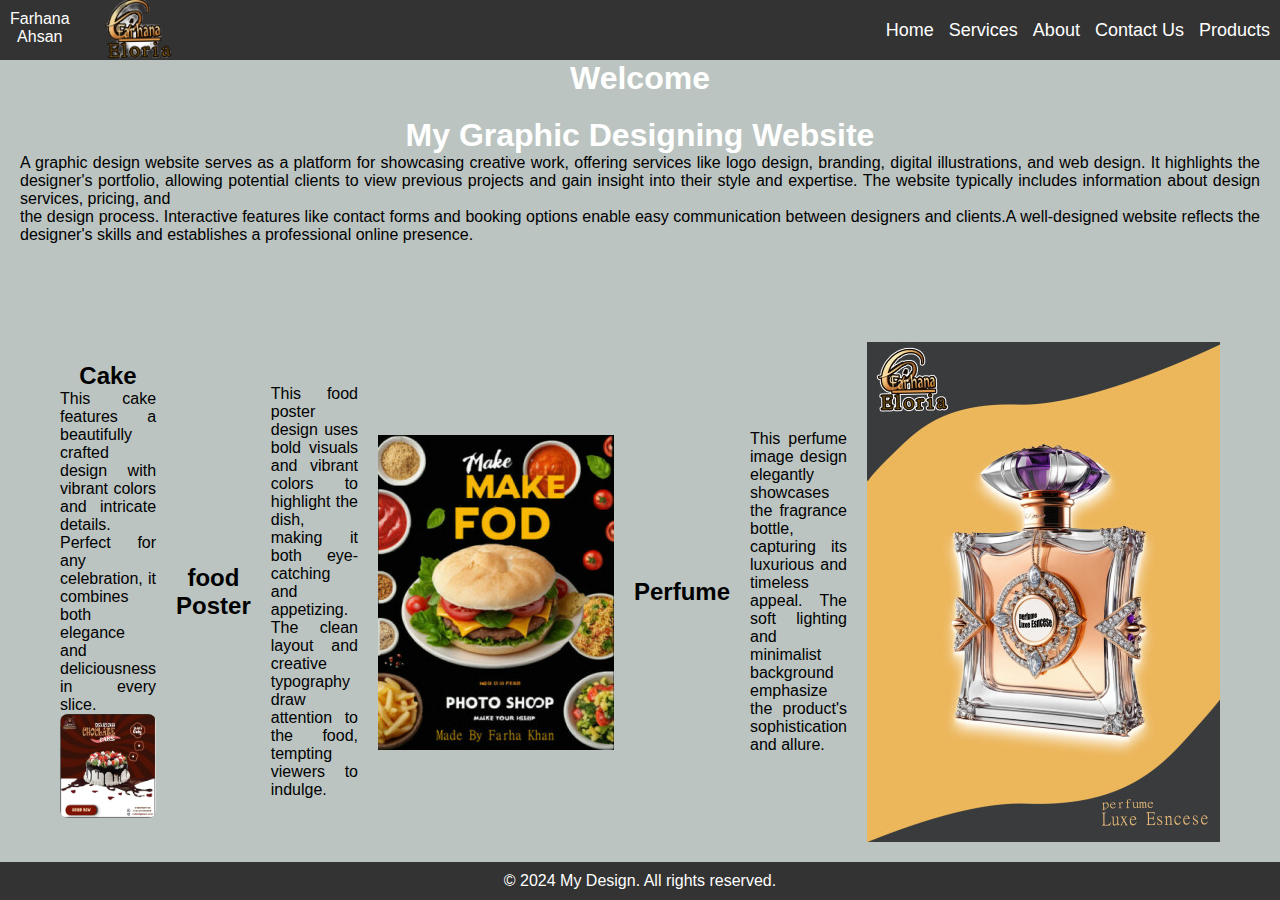
==== index.html @ 4d4feead "Add new files" ====
<!DOCTYPE html>
<html lang="en">
<head>
    <meta charset="UTF-8">
    <meta name="viewport" content="width=device-width, initial-scale=1.0">
    <title>GRAPHIC DESIGN WEBSITE</title>
    <link rel="stylesheet" href="style.css">
</head>
<body>
    <header>

        <div class="logo">
            <img src="/images/logo png.png" alt="logo"><div class="name">Farhana Ahsan</div>
              </div>
             
        <nav>
            
            <ul class="nav-links">
                <li><a href="index.html">Home</a></li>
                <li><a href="services.html">Services</a></li>
                <li><a href="About.html">About</a></li>
                <li><a href="contact.html">Contact Us</a></li>
                <li><a href="products.html">Products</a></li>
            </ul>
            <button class="nav-toggle" onclick="toggleMenu()">☰</button>
            
        </nav>
        

    </header>
    <h1 class="heading" >Welcome  </h1>

    <section class="section">
        <section-header>
        
        <h1 class="graphic">My Graphic Designing Website</h1>
        </section-header>
        <p class="description">A graphic design website serves as a platform for showcasing creative work, offering services like logo design, branding, digital illustrations, and web design. It highlights the designer's portfolio, allowing potential clients to view previous projects and gain insight into their style and expertise. The website typically includes information about design services, pricing, and<br> the design process. Interactive features like contact forms and booking options enable easy communication between designers and clients.A well-designed website reflects the designer's skills and establishes a professional online presence.</p>
    </section>
    <!-- Header Include -->
    <div id="header-container"></div>

    <!-- Image with Text Section -->
    <section class="image-text-section">
        
        <div class="image-container">
            <div class="text-container-1"> 
                <h2>Cake</h2>
                <p class="cake">This cake features a beautifully crafted design with vibrant colors and intricate details. Perfect for any celebration, it combines both elegance and deliciousness in every slice.</p>
            </div>
            <img src="images/choclate cake.jpg" alt="Sample Image">
           
               
        </div>
            <h2>food Poster</h2>
            <p class="food">This food poster design uses bold visuals and vibrant colors to highlight the dish, making it both eye-catching and appetizing. The clean layout and creative typography draw attention to the food, tempting viewers to indulge.</p>
        
            <img src="images/food.jpg" alt="Sample Image">
            
        </div>
        <h2> Perfume</h2>
             
             <p class="perfume">This perfume image design elegantly showcases the fragrance bottle, capturing its luxurious and timeless appeal. The soft lighting and minimalist background emphasize the product's sophistication and allure.</p>
             <img src="images/perfume.jpg" alt="Sample Image">
        
    </section>

    <footer>
        <p>&copy; 2024 My Design. All rights reserved.</p>
    </footer>

    <script src="script.js"></script>
</body>
</html>
---- style.css ----
* {

  margin: 0;
  padding: 0;
  box-sizing: border-box;
 
}

body {
  background-color: #0214;
  font-family: Arial, sans-serif;
  font-weight: bold:
  line-height: 1.6;
  display: flex;
  flex-direction: column;
  align-items: center;
}

header {
  width: 100%;
  background: #589;
  color: #fff;
  padding: 15px;
  display: flex;
  justify-content: space-between;
  align-items: center;
  position: relative;
}






.logo {
  position: relative;
  margin-right: auto;
  height: 40px; /* Fixed container height to prevent header from resizing */
  
}

.logo img {
  height: 400px; /* Logo ki asli height */
  margin-top: 48px;
  width: auto;
  position: absolute;
  top: 50%; /* Center logo vertically */
  transform: translateY(-50%); /* Perfect vertical centering */
}

.name{
  margin:0;
 position: absolute;
 align-items: center;
 top: 0;
 bottom: 0;
 text-align: center;
 font-size: 16px;

}

.nav-links {
  display: flex;
  gap: 15px;
}

.nav-links li {
  list-style: none;
}

.nav-links a {
  color: white;
  text-decoration: none;
  font-size: 18px;
}

.nav-toggle {
  display: none;
  font-size: 24px;
  color: white;
  background: none;
  border: none;
}


.section {
  padding: 20px;
  text-align: center;
}
body, html {
  margin: 0;
  padding: 0;
  min-height: 100vh;
  display: flex;
  flex-direction: column;
}

.section {
  flex: 1;
}
.product-listing{
  margin: 0;
  padding: 0;
}
.product{
  padding: 8px;
  justify-content: right;
}
/* style.css */

body {
  font-family: Arial, sans-serif;
  margin: 0;
  padding: 0;
  text-align: center;
}

header {
  background-color: #333;
  color: white;
  padding: 10px;
  display: flex;
  justify-content: space-between;
  align-items: center;
}
.heading{
  color: white;

}
.graphic{
  color: white;

}
.service{
  color: white;
  
}
.description {
  text-align: justify;
}
.cake{
  text-align: justify;
 
  
}
.food{
  text-align: justify;

}
.perfume{
  text-align: justify;
}
.services{
  text-align: justify; 
}
.fulfy{
  text-align: justify;
}
.contact{
  text-align: justify;
}
.cart {
  font-size: 18px;
}

.product-detail {
  padding: 20px;
  margin-top: 20px;
}

.product-image {
  width: 200px;
  height: auto;
  border-radius: 8px;
}

.add-to-cart {
  font-size: 16px;
  padding: 10px 20px;
  background-color: #28a745;
  color: white;
  border: none;
  border-radius: 5px;
  cursor: pointer;
}

.add-to-cart:hover {
  background-color: #218838;
}

/* Cart Modal */
.cart-modal {
  display: none;
  position: fixed;
  top: 0;
  left: 0;
  width: 100%;
  height: 100%;
  background-color: rgba(0, 0, 0, 0.5);
  justify-content: center;
  align-items: center;
}

.cart-modal-content {
  background-color: white;
  padding: 20px;
  border-radius: 8px;
  width: 300px;
  text-align: left;
}

.cart-modal-content ul {
  list-style: none;
  padding: 0;
}

.cart-modal-content li {
  margin-bottom: 10px;
}
ul {
  list-style-type: none; /* Remove bullets */
  padding-left: 0; /* Remove default left padding */
}

footer {
  background: #957;
  color: white;
  padding: 10px;
  text-align: center;
  width: 100%;
  position: relative;
  bottom: 0;
}


footer {
  background: #333;
  color: white;
  padding: 10px;
  width: 100%;
  text-align: center;

}

/* Responsive Styles */
@media (max-width: 768px) {
  .nav-links {
      display: none;
      flex-direction: column;
      background: #333;
      position: absolute;
      top: 60px;
      width: 100%;
      left: 0;
  }

  .nav-links li {
      text-align: center;
      padding: 10px;
  }

  .nav-toggle {
      display: block;
  }

  .nav-links.active {
      display: flex;
  }
}
/* style.css */
body {
  font-family: Arial, sans-serif;
}

.image-text-section {
  display: flex;
  align-items: center;
  justify-content: center;
  padding: 20px;
  gap: 20px;
  max-width: 1200px;
  margin: auto;
}

.image-container img {
  width: 100%;
  max-width: 500px;
  height: auto;
  border-radius: 8px;
}



.text-container h1 {

  font-size: 30px;
  color: #000;
  font-family: caveat;
  
}


.text-container p {
  font-size: 18px;
  color: #000;
  font-family: caveat;
  margin: 10px 0;
}

.text-container-2 h2{

  margin-top: 20px;
  font-size: 30px;
}

.text-container p {
  font-size: 18px;
  color: #000;
  font-family: caveat;
}

@media (max-width: 768px) {
  .image-text-section {
      flex-direction: column;
      text-align: center;
  }
  .text-container {
      max-width: none;
  }
}
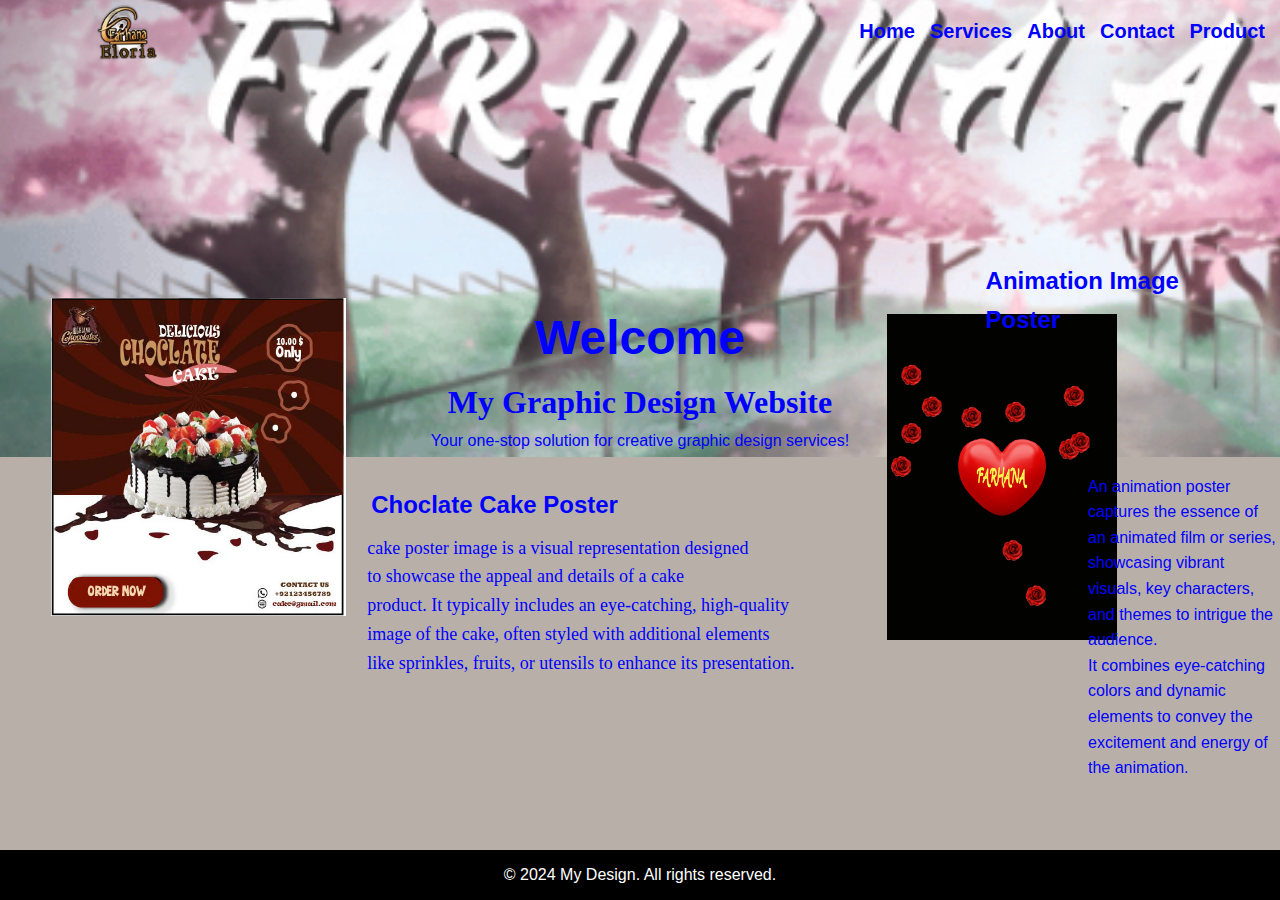
==== commit 400601c7: "first commit" ====
--- a/index.html
+++ b/index.html
@@ -3,67 +3,58 @@
 <head>
     <meta charset="UTF-8">
     <meta name="viewport" content="width=device-width, initial-scale=1.0">
-    <title>GRAPHIC DESIGN WEBSITE</title>
+    <title>Home </title>
     <link rel="stylesheet" href="style.css">
 </head>
 <body>
+    
     <header>
-
+        <div class="standard">
+            <img src="/images/standard.gif" alt=" Logo">
+            </div>
+     
+        <div></div>
         <div class="logo">
-            <img src="/images/logo png.png" alt="logo"><div class="name">Farhana Ahsan</div>
-              </div>
-             
+        <img src="/images/logo png.png" alt=" Logo">
+        </div>
         <nav>
-            
             <ul class="nav-links">
-                <li><a href="index.html">Home</a></li>
+                <li class="li"><a href="index.html">Home</a></li>
                 <li><a href="services.html">Services</a></li>
                 <li><a href="About.html">About</a></li>
-                <li><a href="contact.html">Contact Us</a></li>
-                <li><a href="products.html">Products</a></li>
+                <li><a href="contact.html">Contact</a></li>
+                <li><a href="product.html">Product</a></li>
             </ul>
             <button class="nav-toggle" onclick="toggleMenu()">☰</button>
-            
         </nav>
-        
-
     </header>
-    <h1 class="heading" >Welcome  </h1>
 
     <section class="section">
-        <section-header>
-        
-        <h1 class="graphic">My Graphic Designing Website</h1>
-        </section-header>
-        <p class="description">A graphic design website serves as a platform for showcasing creative work, offering services like logo design, branding, digital illustrations, and web design. It highlights the designer's portfolio, allowing potential clients to view previous projects and gain insight into their style and expertise. The website typically includes information about design services, pricing, and<br> the design process. Interactive features like contact forms and booking options enable easy communication between designers and clients.A well-designed website reflects the designer's skills and establishes a professional online presence.</p>
+        <h1 class="Welcome">Welcome </h1>
+        <h2 class="Graphic"> My Graphic Design Website</h2>
+        <p class="parag">Your one-stop solution for creative graphic design services!</p>
     </section>
-    <!-- Header Include -->
-    <div id="header-container"></div>
+       <!-- Image with Text Section -->
+       <section class="image-text-section">
 
-    <!-- Image with Text Section -->
-    <section class="image-text-section">
-        
         <div class="image-container">
-            <div class="text-container-1"> 
-                <h2>Cake</h2>
-                <p class="cake">This cake features a beautifully crafted design with vibrant colors and intricate details. Perfect for any celebration, it combines both elegance and deliciousness in every slice.</p>
-            </div>
-            <img src="images/choclate cake.jpg" alt="Sample Image">
-           
-               
+            <img src="/images/choclate cake.jpg" alt="Sample Image" class="img1">
         </div>
-            <h2>food Poster</h2>
-            <p class="food">This food poster design uses bold visuals and vibrant colors to highlight the dish, making it both eye-catching and appetizing. The clean layout and creative typography draw attention to the food, tempting viewers to indulge.</p>
-        
-            <img src="images/food.jpg" alt="Sample Image">
-            
+        <div class="text-container" >
+            <h2 class="text0">Choclate Cake Poster</h2>
+            <p>
+                <p class="text2"> cake poster image is a visual representation designed<br> to showcase the appeal and details of a cake <br>product. It typically includes an eye-catching, high-quality<br> image of the cake, often styled with additional elements <br>like sprinkles, fruits, or utensils to enhance its presentation.</p>
         </div>
-        <h2> Perfume</h2>
-             
-             <p class="perfume">This perfume image design elegantly showcases the fragrance bottle, capturing its luxurious and timeless appeal. The soft lighting and minimalist background emphasize the product's sophistication and allure.</p>
-             <img src="images/perfume.jpg" alt="Sample Image">
-        
-    </section>
+        <!-- Image with Text Section -->
+      
+       <section class="image-text-section">
+        <div class="image-container">
+            <img src="/images/herat.gif" alt="Sample Image"  class="img2">
+        </div>
+        <div class="text-container">
+            <h2 class="Animation">Animation Image Poster</h2>
+            <p class="animation">An animation poster captures the essence of an animated film or series, showcasing vibrant visuals, key characters, and themes to intrigue the audience.<br> It combines eye-catching colors and dynamic elements to convey the excitement and energy of the animation.</p>
+        </div>
 
     <footer>
         <p>&copy; 2024 My Design. All rights reserved.</p>
--- a/style.css
+++ b/style.css
@@ -1,330 +1,533 @@
 * {
-
-  margin: 0;
-  padding: 0;
-  box-sizing: border-box;
- 
+    margin: 0;
+    padding: 0;
+    box-sizing: border-box;
 }
 
 body {
-  background-color: #0214;
-  font-family: Arial, sans-serif;
-  font-weight: bold:
-  line-height: 1.6;
-  display: flex;
-  flex-direction: column;
-  align-items: center;
+    overflow-x: hidden;
+    background-color: #6547;
+    font-family: Arial, sans-serif;
+    line-height: 1.6;
+    display: flex;
+    flex-direction: column;
+    align-items: center;
+    position: relative;
+    html,body{
+     
+    }
 }
 
 header {
-  width: 100%;
-  background: #589;
-  color: #fff;
-  padding: 15px;
-  display: flex;
-  justify-content: space-between;
-  align-items: center;
-  position: relative;
-}
-
-
-
-
-
+    width: 100%;
+    color: #fff;
+    padding: 15px;
+    display: flex;
+    justify-content: space-between;
+    align-items: center;
+    font-weight: bold;
+}
+
+
+
+.standard{
+    display: flex;
+    width: 300%;
+    height: 76vh;
+    position: absolute; left: 0;
+   margin-top: 135px;
+    margin-right: 25px;
+   
+   opecity: 1; 
+   transform: translatey(16px);
+   z-index: -1;
+}
 
 .logo {
-  position: relative;
-  margin-right: auto;
-  height: 40px; /* Fixed container height to prevent header from resizing */
+    margin-right: auto;
+    display: flex;
+    align-items: center;
+    max-height: 60px; /* Maximum height constraint to control logo height within header */
+}
+
+.logo img {
+    height: 350px; /* Logo ki height */
+    width: auto; /* Aspect ratio maintain rahe */
+    position: absolute;
+   margin-top: 90px;
+   margin-right: 45px;
+   align-items: left:
+
+}
+
+.Welcome{
+    font-size: 3rem;
+    font-weight: bold;
+    color: blue;
+    margin-top: 18px;
+    padding-top: 200px;
+
+}
+.Graphic{
+    font-size: 2rem;
+    font-family: caveat;
+    color: blue;
+
+}
+.parag{
+    font-size: 1rem;
+    color: blue;
+
+}
+.img1{
+    width: 25%;
+     position: absolute; left: 0;
+     top: 50%;
+     margin-left: 3%;
+     padding: 1%;
+     margin-top: 48px;
+}
+.text0{
+    
+    color: blue;
+    text-size: 18px; 
+      margin-left: 28%;
+      position: absolute; left: 0;  
+      padding: 1%;
+    
+    
+}
+.text2{
+    font-family: sans serif;
+   position: absolute;left: 0;
+    margin-left: 24%;
+    padding: 60px;
+    text-align: center;
+}
+
+.img2{
+    width: 30%;
+    position: absolute; left: 0;
+    margin-left: 810px;
+   top: 50%;
+   padding: 6%;
+
+}
+.text2{
+    font-size: 18px;
+    color: blue;
+    text-align: left;
+    
+
+}
+.Animation{
+
+    color: blue;
+    position: absolute; left: 0;
+    margin-left: 75%;
+   top: 50%;
+   padding: 2%
+}
+.animation{
+    font-size: 16px;
+    color: blue;
+    position: absolute; right: 0;
+    margin-left: 85%;
+
+
+}
+
+.man{
+    position: absolute; right: 0; 
+    top: 50%;
+    margin-left: 25%;
+    padding: 30%;
+    margin-top: 200px;
+
+}
+.s1{
+    color: blue;
+    font-size: 3rem;
+    margin-top: 210px;
+}
+.s2{
+    font-size: 16px;
+    color: blue;
+    text-align: justify;
+   
+
+}
+.gg{
+    position: absolute; left: 0;
+    padding: 20%;
+    margin-left: 5%;
+    margin-top: 200px;
+    
+}
+.about{
+    color: blue;
+    font-size: 3rem;
+    margin-top: 200px;
+}
+.p{
+    color: blue;
+    text-align: justify;
+    font-family: caveat;
+
+}
+.girl{
+    padding: 1%;
+    position: absolute; right: 0; 
+    margin-left: 15%;
+   
+}
+.grp{
+    position: absolute; left: 0; 
+    padding: 2%;
+
+}
+.ct{
+    color: blue;
+    font-size: 25px;
+    font-family: caveat;
+    padding: 1%;
+    margin-left: 2px;
+    text-align: justify;
+}
+.con{
+    font-size: 3rem;
+    color: blue;
+    margin-top: 200px;
+
+}
+.phn{
+    position: absolute; left: 0; 
+    padding: 18%;
+    margin-top: 158px;
+    margin-left: 35px;
+}
+.pr{
+    color: blue;
+    font-size: 3rem;
+}
+.prd{
+    color: blue;
+    font-family: caveat;
+    text-align: left;
+}
+.fulfy{
+    position: absolute; left: 0; 
+    padding: 10%;
+}
+.micky{
+    position: absolute; right: 0;
   
-}
-
-.logo img {
-  height: 400px; /* Logo ki asli height */
-  margin-top: 48px;
-  width: auto;
-  position: absolute;
-  top: 50%; /* Center logo vertically */
-  transform: translateY(-50%); /* Perfect vertical centering */
-}
-
-.name{
-  margin:0;
- position: absolute;
- align-items: center;
- top: 0;
- bottom: 0;
- text-align: center;
- font-size: 16px;
-
-}
-
-.nav-links {
-  display: flex;
-  gap: 15px;
-}
-
-.nav-links li {
-  list-style: none;
-}
-
-.nav-links a {
-  color: white;
-  text-decoration: none;
-  font-size: 18px;
-}
-
-.nav-toggle {
-  display: none;
-  font-size: 24px;
-  color: white;
-  background: none;
-  border: none;
-}
-
-
-.section {
-  padding: 20px;
-  text-align: center;
-}
-body, html {
-  margin: 0;
-  padding: 0;
-  min-height: 100vh;
-  display: flex;
-  flex-direction: column;
-}
-
-.section {
-  flex: 1;
-}
-.product-listing{
-  margin: 0;
-  padding: 0;
-}
-.product{
-  padding: 8px;
-  justify-content: right;
-}
-/* style.css */
-
-body {
-  font-family: Arial, sans-serif;
-  margin: 0;
-  padding: 0;
-  text-align: center;
-}
-
-header {
-  background-color: #333;
-  color: white;
-  padding: 10px;
-  display: flex;
-  justify-content: space-between;
-  align-items: center;
-}
-.heading{
-  color: white;
-
-}
-.graphic{
-  color: white;
-
-}
-.service{
-  color: white;
-  
-}
-.description {
-  text-align: justify;
-}
-.cake{
-  text-align: justify;
- 
-  
-}
-.food{
-  text-align: justify;
-
-}
-.perfume{
-  text-align: justify;
-}
-.services{
-  text-align: justify; 
-}
-.fulfy{
-  text-align: justify;
-}
-.contact{
-  text-align: justify;
-}
+    margin-top: 25%;
+    
+    margin-right: 110px;
+   
+}
+.op{
+    color: blue;
+    font-size: 2rem;
+    margin-top: 218px;
+
+}
+.des{
+    font-family: caveat;
+    font-size: 18px;
+    margin-right: 50px;
+    text-align: justify;
+    padding: 1%;
+    color: blue;
+
+}
+.giff{
+    margin-right: 8%;
+    
+}
+
 .cart {
-  font-size: 18px;
+
+font-size: 18px;
+}
+.ppr{
+    color: blue;
+    margin-bottom: 4%;
 }
 
 .product-detail {
-  padding: 20px;
-  margin-top: 20px;
+    padding: 20px;
+    margin-top: 20px;
 }
 
 .product-image {
-  width: 200px;
-  height: auto;
-  border-radius: 8px;
+    width: 200px;
+    height: auto;
+    border-radius: 8px;
 }
 
 .add-to-cart {
-  font-size: 16px;
-  padding: 10px 20px;
-  background-color: #28a745;
-  color: white;
-  border: none;
-  border-radius: 5px;
-  cursor: pointer;
+    font-size: 16px;
+    padding: 10px 20px;
+    background-color: #28a745;
+    color: blue;
+    border: none;
+    border-radius: 5px;
+    cursor: pointer;
 }
 
 .add-to-cart:hover {
-  background-color: #218838;
+    background-color: #218838;
 }
 
 /* Cart Modal */
 .cart-modal {
-  display: none;
-  position: fixed;
-  top: 0;
-  left: 0;
-  width: 100%;
-  height: 100%;
-  background-color: rgba(0, 0, 0, 0.5);
-  justify-content: center;
-  align-items: center;
+    display: none;
+    position: fixed;
+    top: 0;
+    left: 0;
+    width: 100%;
+    height: 100%;
+    background-color: rgba(0, 0, 0, 0.5);
+    justify-content: center;
+    align-items: center;
 }
 
 .cart-modal-content {
-  background-color: white;
-  padding: 20px;
-  border-radius: 8px;
-  width: 300px;
-  text-align: left;
+    background-color: white;
+    padding: 20px;
+    border-radius: 8px;
+    width: 300px;
+    text-align: left;
 }
 
 .cart-modal-content ul {
-  list-style: none;
-  padding: 0;
+    list-style: none;
+    padding: 0;
 }
 
 .cart-modal-content li {
-  margin-bottom: 10px;
-}
-ul {
-  list-style-type: none; /* Remove bullets */
-  padding-left: 0; /* Remove default left padding */
+    margin-bottom: 10px;
+}
+
+
+.cart1{
+font-size: 18px;
+}
+
+.product-detail {
+    padding: 20px;
+    margin-top: 20px;
+}
+
+.product-image {
+    width: 200px;
+    height: auto;
+    border-radius: 8px;
+}
+
+.add-to-cart {
+    font-size: 16px;
+    padding: 10px 20px;
+    background-color: #28a745;
+    color: blue;
+    border: none;
+    border-radius: 5px;
+    cursor: pointer;
+}
+
+.add-to-cart:hover {
+    background-color: #218838;
+}
+
+/* Cart Modal */
+.cart-modal {
+    display: none;
+    position: fixed;
+    top: 0;
+    left: 0;
+    width: 100%;
+    height: 100%;
+    background-color: rgba(0, 0, 0, 0.5);
+    justify-content: center;
+    align-items: center;
+}
+
+.cart-modal-content {
+    background-color: white;
+    padding: 20px;
+    border-radius: 8px;
+    width: 300px;
+    text-align: left;
+}
+
+.cart-modal-content ul {
+    list-style: none;
+    padding: 0;
+}
+
+.cart-modal-content li {
+    margin-bottom: 10px;
+}
+
+
+
+.nav-links {
+    display: flex;
+    gap: 15px;
+}
+
+.nav-links li {
+    list-style: none;
+}
+
+.nav-links a {
+    color: blue;
+    text-decoration: none;
+    font-size: 20px;
+    font-weight: bold;
+}
+
+.nav-toggle {
+    display: none;
+    font-size: 24px;
+    color: white;
+    background: none;
+    border: none;
+}
+
+.section {
+    padding: 20px;
+    text-align: center;
 }
 
 footer {
-  background: #957;
-  color: white;
-  padding: 10px;
-  text-align: center;
-  width: 100%;
-  position: relative;
-  bottom: 0;
-}
-
-
-footer {
-  background: #333;
-  color: white;
-  padding: 10px;
-  width: 100%;
-  text-align: center;
-
-}
-
+    position: fixed;
+    bottom: 0;
+    left: 0;
+    width: 100%;
+    background-color: #000;
+    color: white;
+    text-align: center;
+    padding: 12px;
 /* Responsive Styles */
 @media (max-width: 768px) {
-  .nav-links {
-      display: none;
-      flex-direction: column;
-      background: #333;
-      position: absolute;
-      top: 60px;
-      width: 100%;
-      left: 0;
-  }
-
-  .nav-links li {
-      text-align: center;
-      padding: 10px;
-  }
-
-  .nav-toggle {
-      display: block;
-  }
-
-  .nav-links.active {
-      display: flex;
-  }
-}
-/* style.css */
-body {
-  font-family: Arial, sans-serif;
-}
-
-.image-text-section {
-  display: flex;
-  align-items: center;
-  justify-content: center;
-  padding: 20px;
-  gap: 20px;
-  max-width: 1200px;
-  margin: auto;
-}
-
-.image-container img {
-  width: 100%;
-  max-width: 500px;
-  height: auto;
-  border-radius: 8px;
-}
-
-
-
-.text-container h1 {
-
-  font-size: 30px;
-  color: #000;
-  font-family: caveat;
-  
-}
-
-
-.text-container p {
-  font-size: 18px;
-  color: #000;
-  font-family: caveat;
-  margin: 10px 0;
-}
-
-.text-container-2 h2{
-
-  margin-top: 20px;
-  font-size: 30px;
-}
-
-.text-container p {
-  font-size: 18px;
-  color: #000;
-  font-family: caveat;
+    .nav-links {
+        display: none;
+        flex-direction: column;
+        background: #333;
+        position: absolute;
+        top: 60px;
+        width: 100%;
+        left: 0;
+    }
+
+    .nav-links li {
+        text-align: center;
+        padding: 10px;
+    }
+
+    .nav-toggle {
+        display: block;
+    }
+
+    .nav-links.active {
+        display: flex;
+    }
+}
+body, html {
+    margin: 0;
+    padding: 0;
+    min-height: 100vh;
+    display: flex;
+    flex-direction: column;
+}
+
+.section {
+    flex: 1;
+}
+
+
+
+.nav-links {
+    display: flex;
+    gap: 15px;
+    list-style: none;
+}
+
+.nav-links a {
+    color: white;
+    text-decoration: none;
+    font-size: 18px;
+}
+
+.nav-toggle {
+    display: none;
+    font-size: 24px;
+    color: white;
+    background: none;
+    border: none;
+}
+
+
+.nav-links {
+    display: flex;
+    gap: 15px;
+    list-style: none;
+}
+
+.nav-links a {
+    color: white;
+    text-decoration: none;
+    font-size: 18px;
+}
+
+.nav-toggle {
+    display: none;
+    font-size: 24px;
+    color: white;
+    background: none;
+    border: none;
+}
+
+
+.nav-links {
+    display: flex;
+    gap: 15px;
+    list-style: none;
+}
+
+.nav-links a {
+    color: white;
+    text-decoration: none;
+    font-size: 18px;
+}
+
+.nav-toggle {
+    display: none;
+    font-size: 24px;
+    color: white;
+    background: none;
+    border: none;
 }
 
 @media (max-width: 768px) {
-  .image-text-section {
-      flex-direction: column;
-      text-align: center;
-  }
-  .text-container {
-      max-width: none;
-  }
-}
+    .nav-links {
+        display: none;
+        flex-direction: column;
+        background: #333;
+        position: absolute;
+        top: 60px;
+        width: 100%;
+        left: 0;
+    }
+
+    .nav-toggle {
+        display: block;
+    }
+
+    .nav-links.active {
+        display: flex;
+    }
+}
